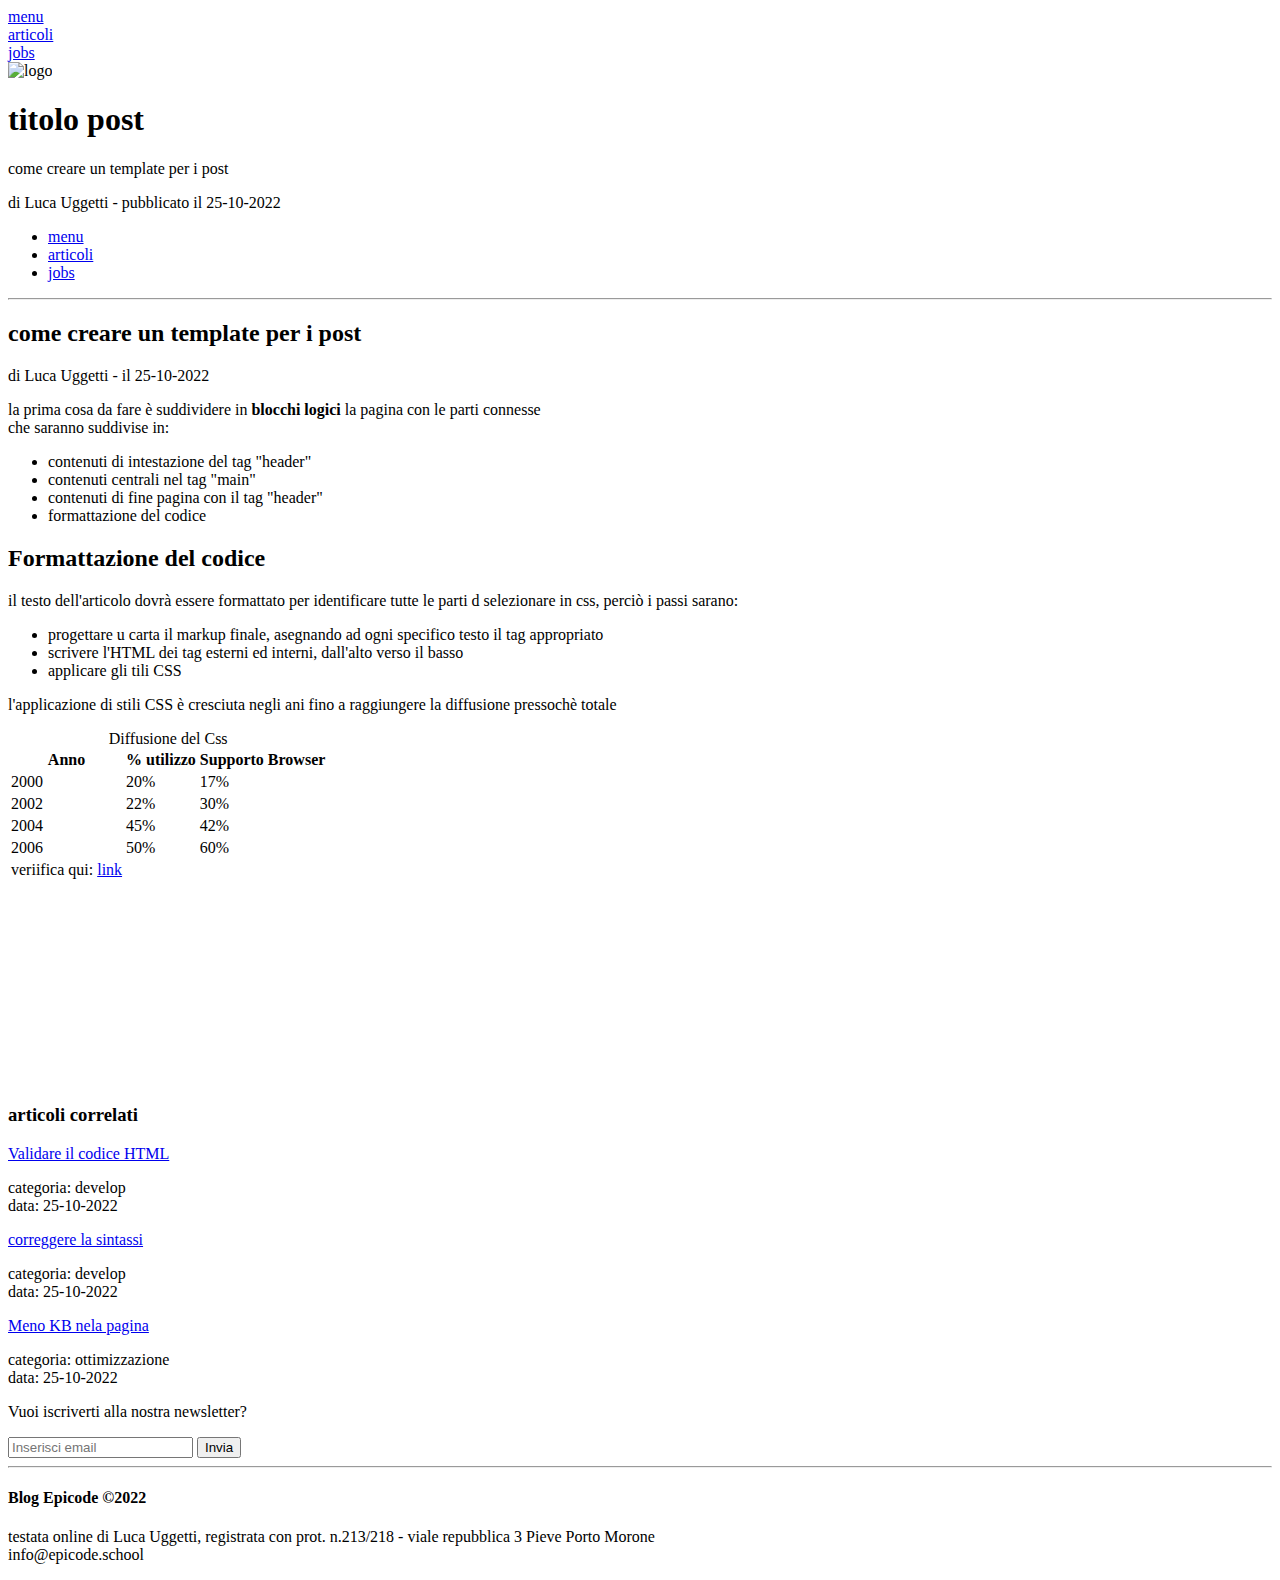
==== esercitazione.html @ 34f41a85 "Add files via upload" ====
<!DOCTYPE html>
<html lang="en">
<head>
    <meta charset="UTF-8">
    <meta http-equiv="X-UA-Compatible" content="IE=edge">
    <meta name="viewport" content="width=device-width, initial-scale=1.0">
    <title>sviluppo di una pagina web - blog epicode</title>
<link rel="stylesheet" href="style.css">
</head>
<body>
<div id="left-bar">
    
    <div class="left-bar-icon">
    <ion-icon name="menu-sharp"></ion-icon>
   <a href="menu.html"> menu</a>
    </div>
         
    <div class="left-bar-icon">
        <ion-icon name="albums-sharp"></ion-icon>
        <a href="articoli.html">articoli</a>
    </div>
        <div class="left-bar-icon">
    <ion-icon name="journal-sharp"></ion-icon>
        <a href="jobs.html">jobs</a>
        </div>
          
</div >
<div id="logo">
        <img class="epicode" src="assets/logo.svg" alt="logo"/>

        <div id="content">
            <div id="template">
                <h1>titolo post</h1>
                <p>come creare un template per i post</p>
                <p>di Luca Uggetti - pubblicato il 25-10-2022</p>
                </div>
        
<header>
    <ul>
        <li><a href="menu.html"> menu</a></li>
        <li><a href="articoli.html"> articoli</a></li>
        <li><a href="jobs.html"> jobs</a></li>
    </ul>
    <hr>
</header>

<main>
    
    <h2>come creare un template per i post</h2>
    <p>di Luca Uggetti - il 25-10-2022</p>
    <p>la prima cosa da fare è suddividere in <b>blocchi logici</b> la pagina con le parti connesse
    <br>    che saranno suddivise in:</p>
<ul>
    <li>contenuti di intestazione del tag "header" </li>
    <li>contenuti centrali nel tag "main"</li>
    <li>contenuti di fine pagina con il tag "header"</li>
    <li>formattazione del codice</li>
</ul>


    <h2>Formattazione del codice</h2>
    <p>il testo dell'articolo dovrà essere formattato per identificare tutte le parti d selezionare in css, perciò i passi sarano:</p>
<ul>
    <li>progettare u carta il markup finale, asegnando ad ogni specifico testo il tag appropriato</li>
    <li>scrivere l'HTML dei tag esterni ed interni, dall'alto verso il basso</li>
    <li>applicare gli tili CSS</li>
</ul>

<p>l'applicazione di stili CSS è cresciuta negli ani fino a raggiungere la diffusione pressochè totale</p>

<div id="table"> 
    <table>
        <caption>Diffusione del Css </caption>
        <tr>
            <th>Anno</th>
            <th>% utilizzo</th>
            <th>Supporto Browser</th>
        </tr>
        <tr>
            <td>2000</th>
            <td>20%</th>
            <td>17%</th>
        </tr>
        <tr>
            <td>2002</th>
            <td>22%</th>
            <td>30%</th>
        </tr>
        <tr>
            <td>2004</th>
            <td>45%</th>
            <td>42%</th>
        </tr>
        <tr>
            <td>2006</th>
            <td>50%</th>
            <td>60%</th>
        </tr>
        <tfoot>
            <tr>
                <td>veriifica qui: <a href="https://www.jmp.com/it_it/offers/statistical-analysis-software.html?msclkid=5fd94213c835105dcaf821446dd81d5b&utm_source=bing&utm_medium=cpc&utm_campaign=(JMP)%20EMEA%20-%20ITA%20-%20Search%20-%20NB%20-%20Competitors&utm_term=statistica&utm_content=Statistica%22%3Equesto"> link</a></td>

            </tr>
        </tfoot>
    </table>
</div>

<iframe width="400" height="200" src="https://www.youtube.com/embed/a7ce2uwGvsc" title="YouTube video player" frameborder="0" allow="accelerometer; autoplay; clipboard-write; encrypted-media; gyroscope; picture-in-picture" allowfullscreen></iframe>
</main>

<h3>articoli correlati</h3>
<a href="#">Validare il codice HTML</a>
<p>categoria: develop
    <br> data: 25-10-2022
</p>

<a href="#">correggere la sintassi</a>
<p>categoria: develop
    <br> data: 25-10-2022
</p>

<a href="#">Meno KB nela pagina</a>
<p>categoria: ottimizzazione
    <br> data: 25-10-2022
</p>
<div>
    <form>
        <p>Vuoi iscriverti alla nostra newsletter?</p>
        <input name="email" type="email" placeholder="Inserisci email">
        <button>Invia</button>
    </form>
</div>
<hr>

<footer>
    <h4>Blog Epicode &copy;2022 </h4>
    <p>testata online di Luca Uggetti, registrata con prot. n.213/218 - viale repubblica 3 Pieve Porto Morone
        <br> info@epicode.school 
    </p>
</footer>
        </div>
</div>




<script type="module" src="https://unpkg.com/ionicons@5.5.2/dist/ionicons/ionicons.esm.js"></script>
<script nomodule src="https://unpkg.com/ionicons@5.5.2/dist/ionicons/ionicons.js"></script>
</body>
</html>
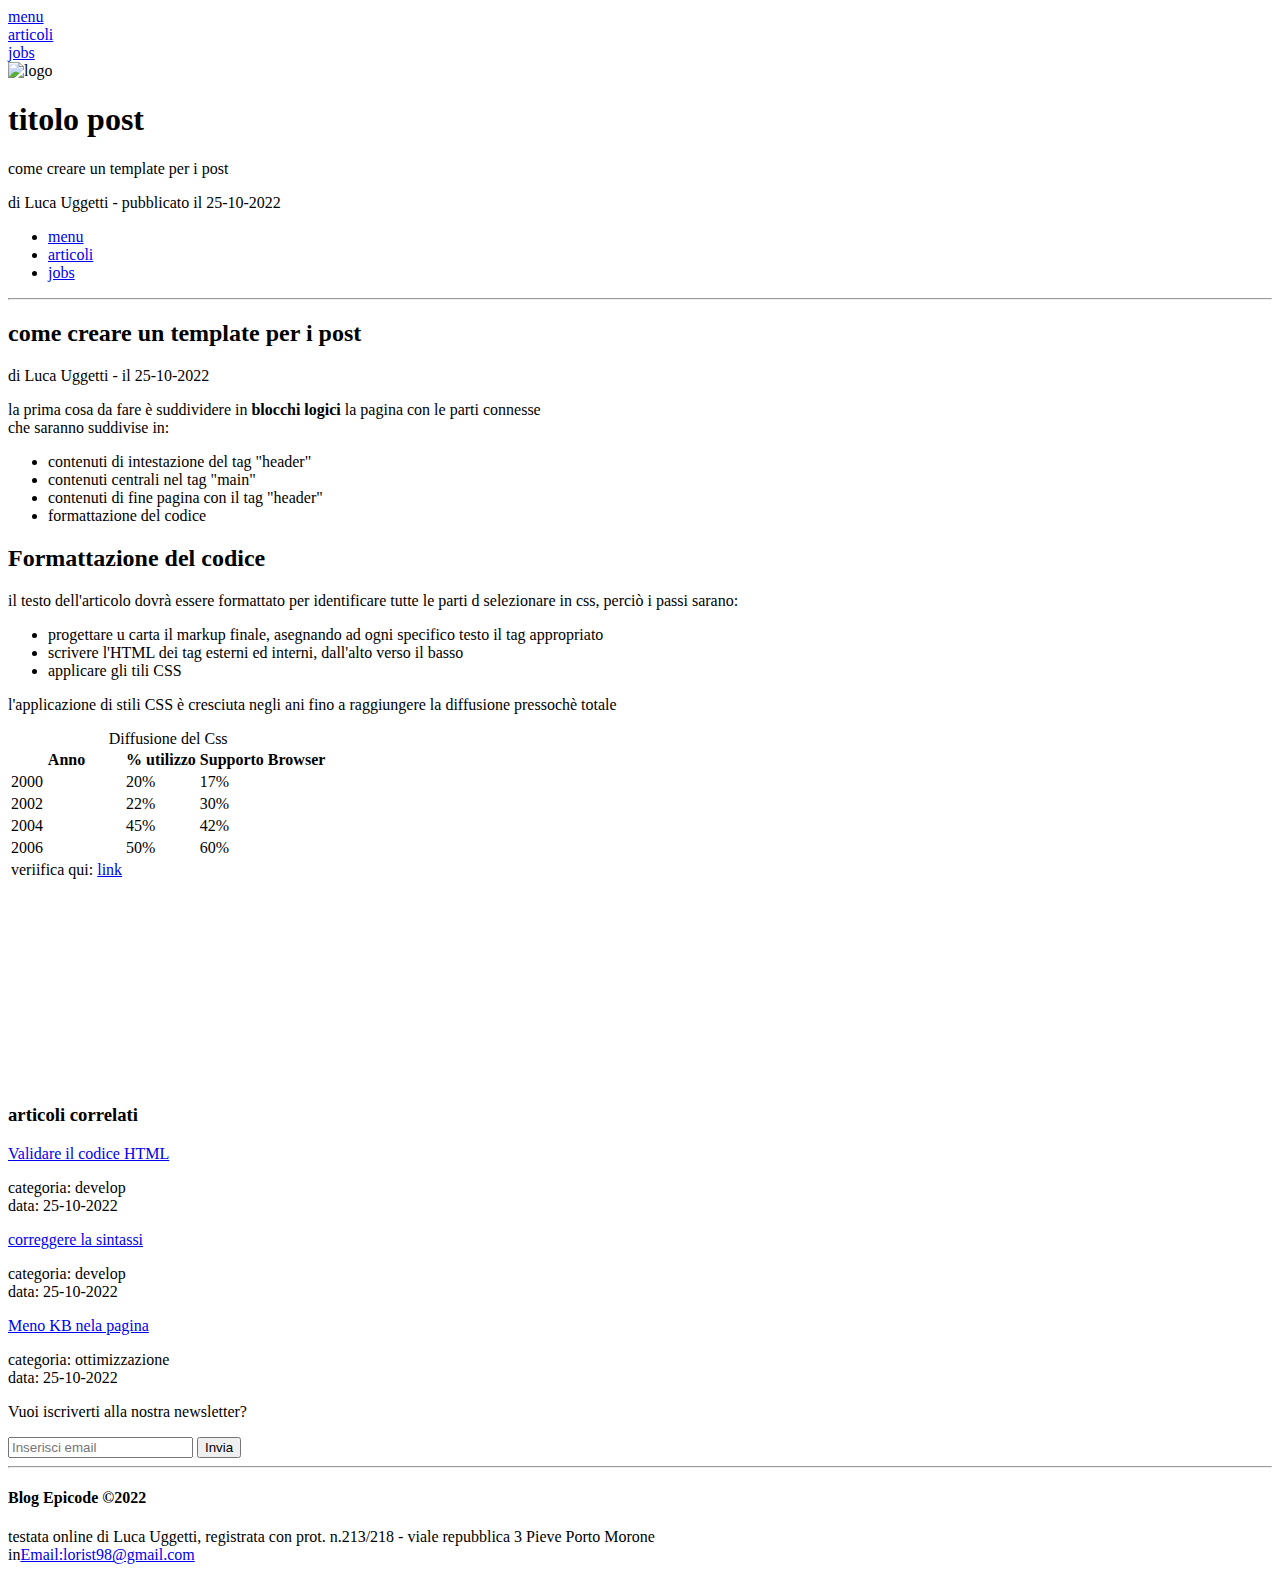
==== commit 02b1863b: "Update esercitazione.html" ====
--- a/esercitazione.html
+++ b/esercitazione.html
@@ -135,7 +135,7 @@
 <footer>
     <h4>Blog Epicode &copy;2022 </h4>
     <p>testata online di Luca Uggetti, registrata con prot. n.213/218 - viale repubblica 3 Pieve Porto Morone
-        <br> info@epicode.school 
+        <br> in<a href="mailto:lorist98@gmail.com">Email:lorist98@gmail.com</a>
     </p>
 </footer>
         </div>
@@ -147,4 +147,4 @@
 <script type="module" src="https://unpkg.com/ionicons@5.5.2/dist/ionicons/ionicons.esm.js"></script>
 <script nomodule src="https://unpkg.com/ionicons@5.5.2/dist/ionicons/ionicons.js"></script>
 </body>
-</html>+</html>
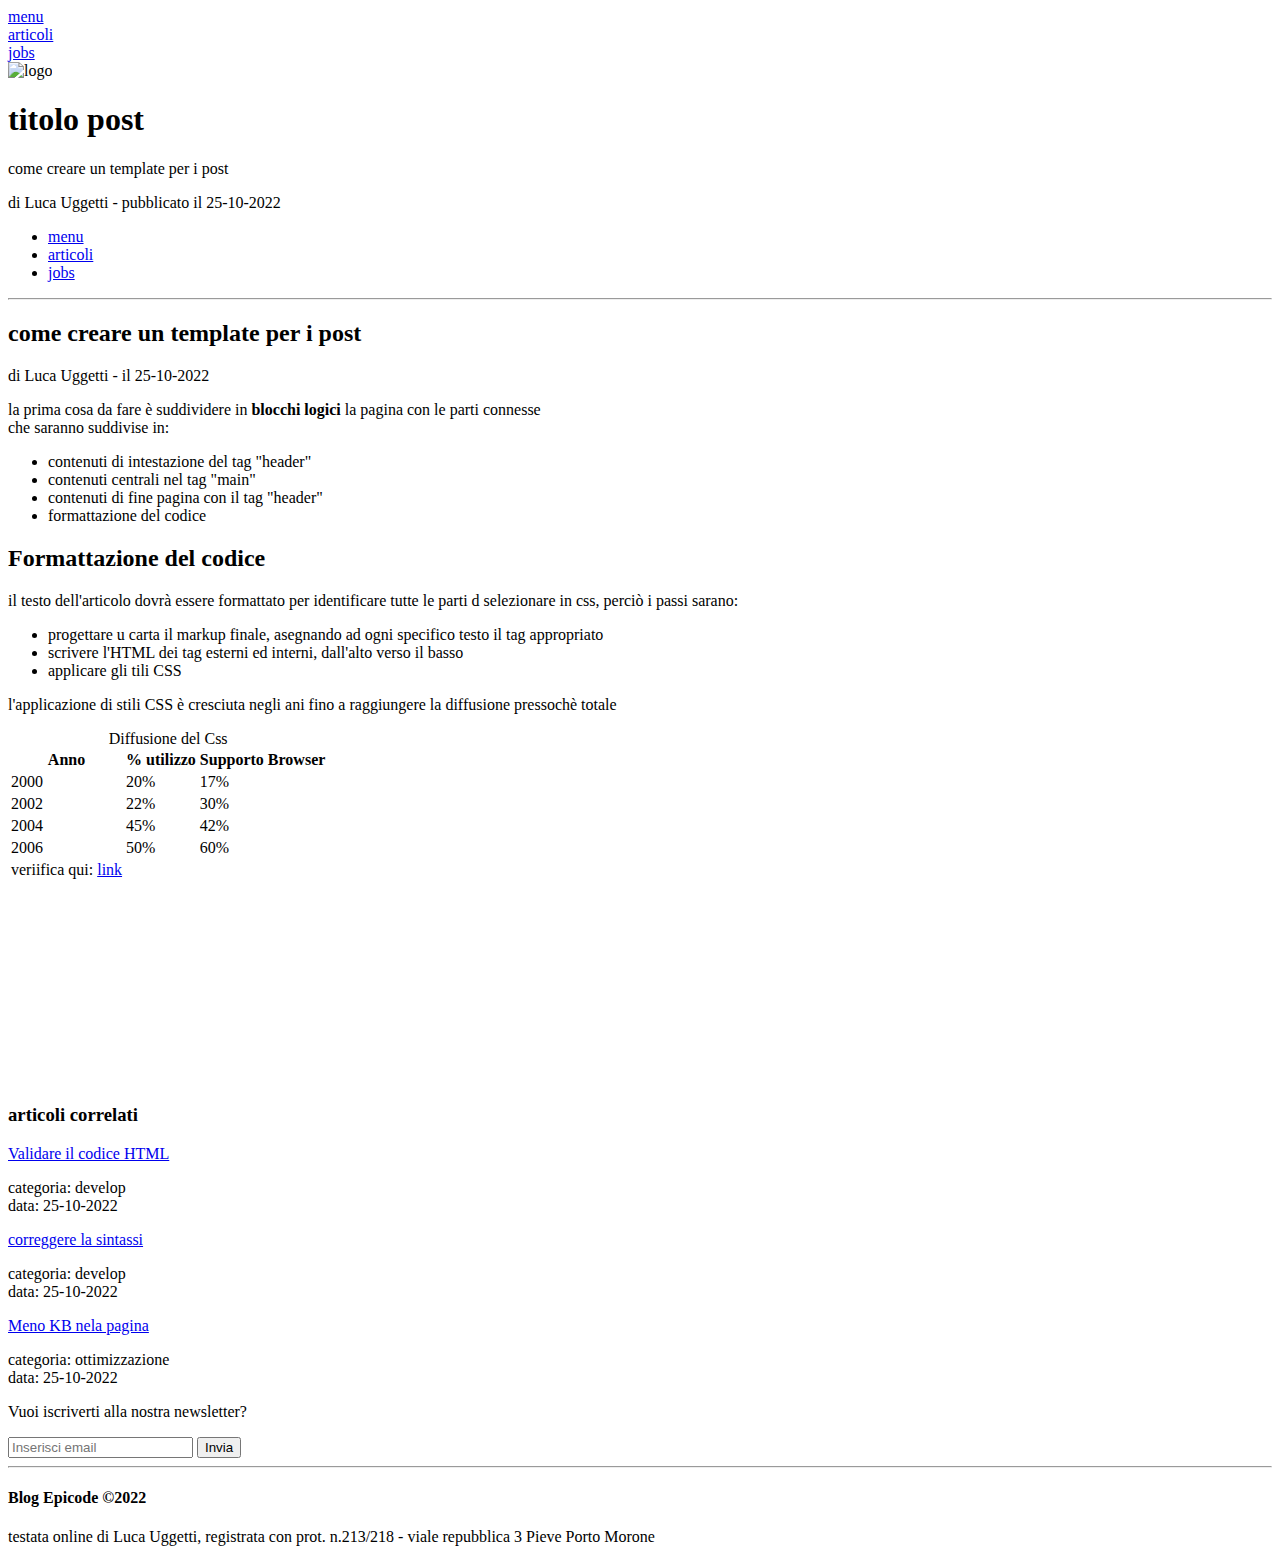
==== commit 9a9aebb7: "Update esercitazione.html" ====
--- a/esercitazione.html
+++ b/esercitazione.html
@@ -135,7 +135,6 @@
 <footer>
     <h4>Blog Epicode &copy;2022 </h4>
     <p>testata online di Luca Uggetti, registrata con prot. n.213/218 - viale repubblica 3 Pieve Porto Morone
-        <br> in<a href="mailto:lorist98@gmail.com">Email:lorist98@gmail.com</a>
     </p>
 </footer>
         </div>
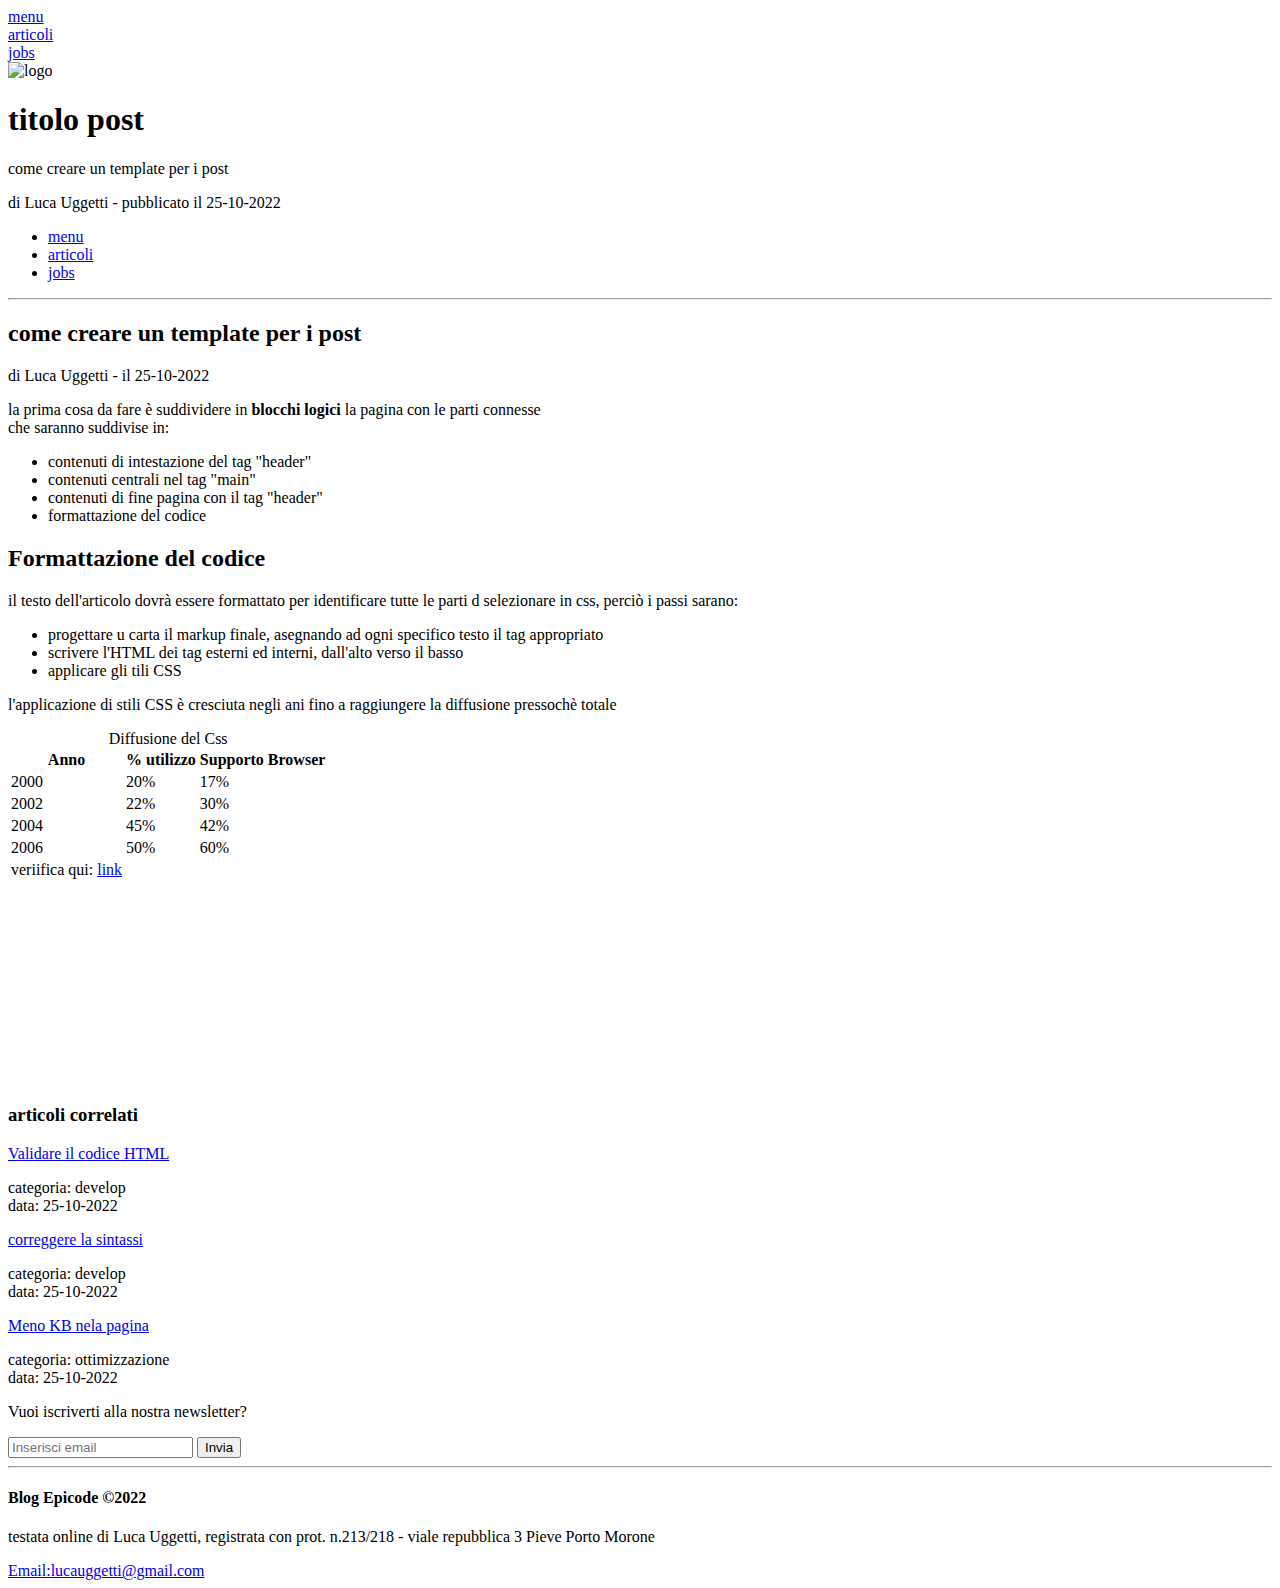
==== commit fe2c4af6: "Update esercitazione.html" ====
--- a/esercitazione.html
+++ b/esercitazione.html
@@ -135,7 +135,7 @@
 <footer>
     <h4>Blog Epicode &copy;2022 </h4>
     <p>testata online di Luca Uggetti, registrata con prot. n.213/218 - viale repubblica 3 Pieve Porto Morone
-    </p>
+    </p><a href="mailto:lucauggetti@gmail.com">Email:lucauggetti@gmail.com</a>
 </footer>
         </div>
 </div>
